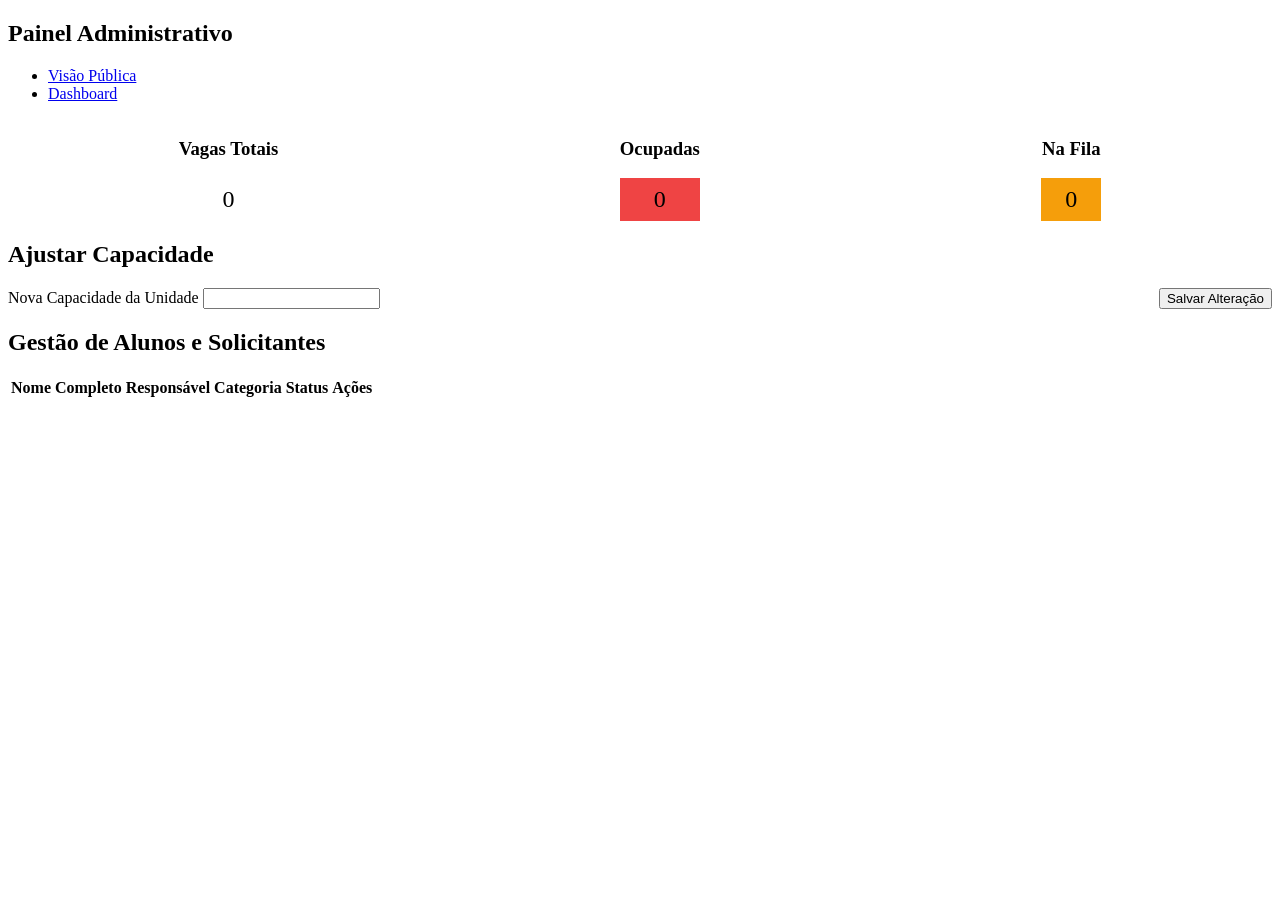
==== templates/admin.html @ 05b78af4 "Enhancement: Added admin dashboard, capacity management, and public queue filtering" ====
<!DOCTYPE html>
<html lang="pt-br">
<head>
    <meta charset="UTF-8">
    <meta name="viewport" content="width=device-width, initial-scale=1.0">
    <title>Administração - Gestão de Creches</title>
    <link rel="stylesheet" href="{{ url_for('static', filename='css/style.css') }}">
    <link href="https://fonts.googleapis.com/css2?family=Inter:wght@400;600&display=swap" rel="stylesheet">
</head>
<body>
    <header>
        <nav>
            <h1>Painel Administrativo</h1>
            <ul>
                <li><a href="/">Visão Pública</a></li>
                <li><a href="/admin">Dashboard</a></li>
            </ul>
        </nav>
    </header>

    <main>
        <div class="container" style="grid-template-columns: 1fr;">
            <div class="card" style="display: flex; justify-content: space-around; text-align: center;">
                <div>
                    <h3>Vagas Totais</h3>
                    <div id="totalVagas" class="badge" style="font-size: 1.5rem; padding: 0.5rem 1.5rem;">0</div>
                </div>
                <div>
                    <h3>Ocupadas</h3>
                    <div id="vagasOcupadas" class="badge" style="background: #ef4444; font-size: 1.5rem; padding: 0.5rem 1.5rem;">0</div>
                </div>
                <div>
                    <h3>Na Fila</h3>
                    <div id="naFila" class="badge" style="background: #f59e0b; font-size: 1.5rem; padding: 0.5rem 1.5rem;">0</div>
                </div>
            </div>

            <div class="card">
                <h2>Ajustar Capacidade</h2>
                <div class="form-group" style="display: flex; gap: 1rem; align-items: flex-end;">
                    <div style="flex: 1;">
                        <label for="novaCapacidade">Nova Capacidade da Unidade</label>
                        <input type="number" id="novaCapacidade" min="1">
                    </div>
                    <button onclick="atualizarCapacidade()" class="btn-primary" style="width: auto;">Salvar Alteração</button>
                </div>
            </div>

            <div class="card">
                <h2>Gestão de Alunos e Solicitantes</h2>
                <table>
                    <thead>
                        <tr>
                            <th>Nome Completo</th>
                            <th>Responsável</th>
                            <th>Categoria</th>
                            <th>Status</th>
                            <th>Ações</th>
                        </tr>
                    </thead>
                    <tbody id="adminTableBody">
                        <!-- Preenchido via JS -->
                    </tbody>
                </table>
            </div>
        </div>
    </main>

    <script>
        async function carregarDashboard() {
            const res = await fetch('/api/admin/stats');
            const stats = await res.json();
            document.getElementById('totalVagas').innerText = stats.capacidade_total;
            document.getElementById('vagasOcupadas').innerText = stats.vagas_ocupadas;
            document.getElementById('naFila').innerText = stats.na_fila;
            document.getElementById('novaCapacidade').value = stats.capacidade_total;

            const resCriancas = await fetch('/api/admin/criancas');
            const criancas = await resCriancas.json();
            const body = document.getElementById('adminTableBody');
            body.innerHTML = criancas.map(c => `
                <tr>
                    <td>${c.nome}</td>
                    <td>${c.responsavel}</td>
                    <td>${c.categoria}</td>
                    <td><span class="badge" style="background: ${c.status === 'matriculada' ? '#10b981' : '#f59e0b'}">${c.status}</span></td>
                    <td>
                        ${c.status === 'aguardando' ? 
                            `<button onclick="matricularManual(${c.id})" class="btn-primary" style="padding: 0.25rem 0.5rem; font-size: 0.8rem;">Matricular</button>` : 
                            '--'}
                    </td>
                </tr>
            `).join('');
        }

        async function atualizarCapacidade() {
            const cap = document.getElementById('novaCapacidade').value;
            await fetch('/api/admin/unidade/capacidade', {
                method: 'POST',
                headers: {'Content-Type': 'application/json'},
                body: JSON.stringify({capacidade: parseInt(cap)})
            });
            alert('Capacidade atualizada!');
            carregarDashboard();
        }

        async function matricularManual(id) {
            if(confirm('Deseja matricular esta criança manualmente?')) {
                const res = await fetch(`/api/admin/matricular/${id}`, {method: 'POST'});
                const data = await res.json();
                alert(data.mensagem || data.erro);
                carregarDashboard();
            }
        }

        carregarDashboard();
    </script>
</body>
</html>
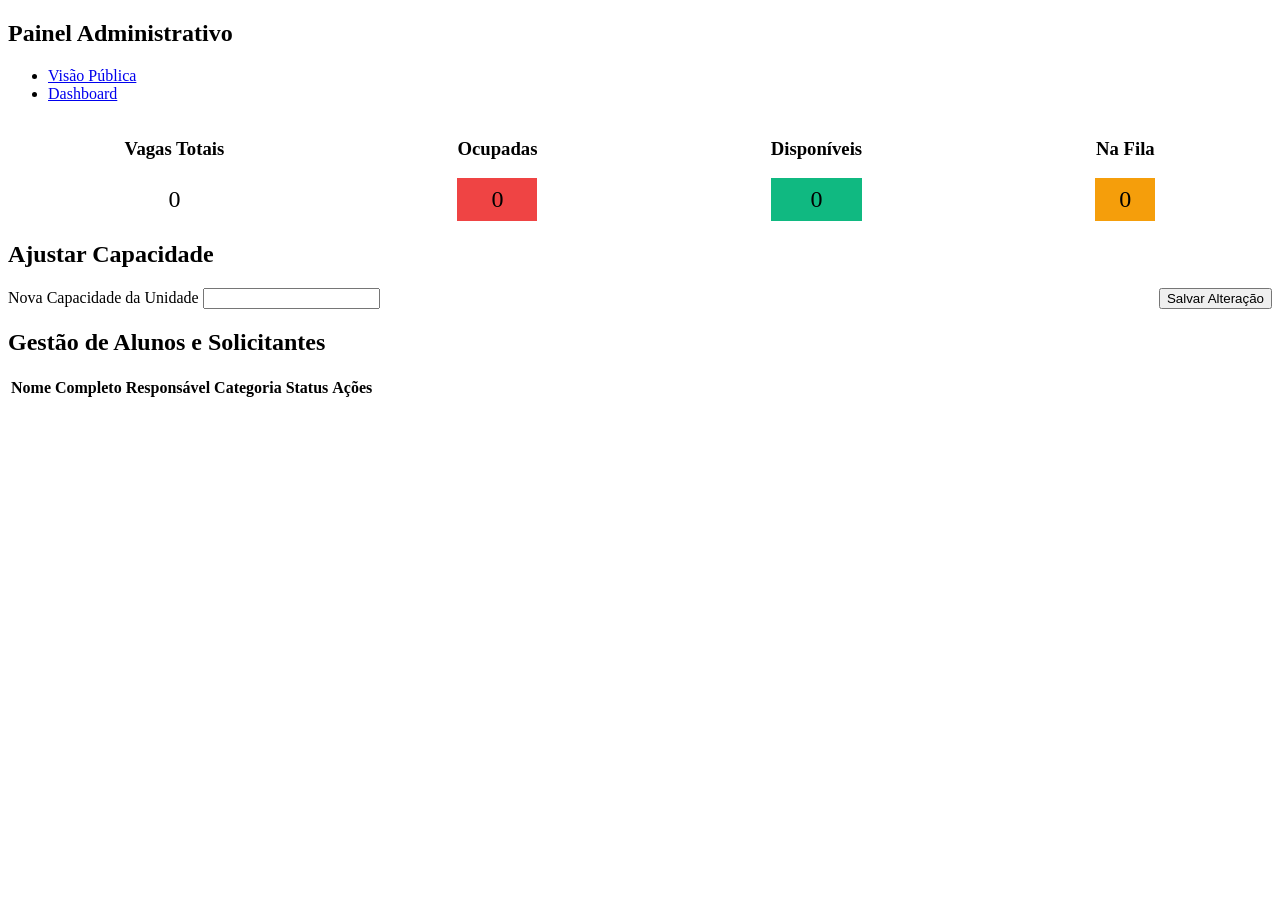
==== commit 63eaeab4: "UI: Added 'Available Vacancies' card to admin dashboard" ====
--- a/templates/admin.html
+++ b/templates/admin.html
@@ -28,6 +28,10 @@
                 <div>
                     <h3>Ocupadas</h3>
                     <div id="vagasOcupadas" class="badge" style="background: #ef4444; font-size: 1.5rem; padding: 0.5rem 1.5rem;">0</div>
+                </div>
+                <div>
+                    <h3>Disponíveis</h3>
+                    <div id="vagasDisponiveis" class="badge" style="background: #10b981; font-size: 1.5rem; padding: 0.5rem 1.5rem;">0</div>
                 </div>
                 <div>
                     <h3>Na Fila</h3>
@@ -72,6 +76,7 @@
             const stats = await res.json();
             document.getElementById('totalVagas').innerText = stats.capacidade_total;
             document.getElementById('vagasOcupadas').innerText = stats.vagas_ocupadas;
+            document.getElementById('vagasDisponiveis').innerText = stats.vagas_disponiveis;
             document.getElementById('naFila').innerText = stats.na_fila;
             document.getElementById('novaCapacidade').value = stats.capacidade_total;
 
@@ -85,12 +90,24 @@
                     <td>${c.categoria}</td>
                     <td><span class="badge" style="background: ${c.status === 'matriculada' ? '#10b981' : '#f59e0b'}">${c.status}</span></td>
                     <td>
-                        ${c.status === 'aguardando' ? 
-                            `<button onclick="matricularManual(${c.id})" class="btn-primary" style="padding: 0.25rem 0.5rem; font-size: 0.8rem;">Matricular</button>` : 
-                            '--'}
+                        <div style="display: flex; gap: 0.5rem;">
+                            ${c.status === 'aguardando' ? 
+                                `<button onclick="matricularManual(${c.id})" class="btn-primary" style="padding: 0.25rem 0.5rem; font-size: 0.8rem;">Matricular</button>
+                                 <button onclick="registrarSaida(${c.id}, '${c.nome}', 'Remover da Fila')" class="btn-primary" style="padding: 0.25rem 0.5rem; font-size: 0.8rem; background: #64748b;">Remover</button>` : 
+                                `<button onclick="registrarSaida(${c.id}, '${c.nome}', 'Registrar Saída')" class="btn-primary" style="padding: 0.25rem 0.5rem; font-size: 0.8rem; background: #ef4444;">Saída</button>`}
+                        </div>
                     </td>
                 </tr>
             `).join('');
+        }
+
+        async function registrarSaida(id, nome, acao = 'Registrar Saída') {
+            if(confirm(`Deseja ${acao.toLowerCase()} de ${nome}?`)) {
+                const res = await fetch(`/api/admin/remover/${id}`, {method: 'POST'});
+                const data = await res.json();
+                alert(data.mensagem);
+                carregarDashboard();
+            }
         }
 
         async function atualizarCapacidade() {
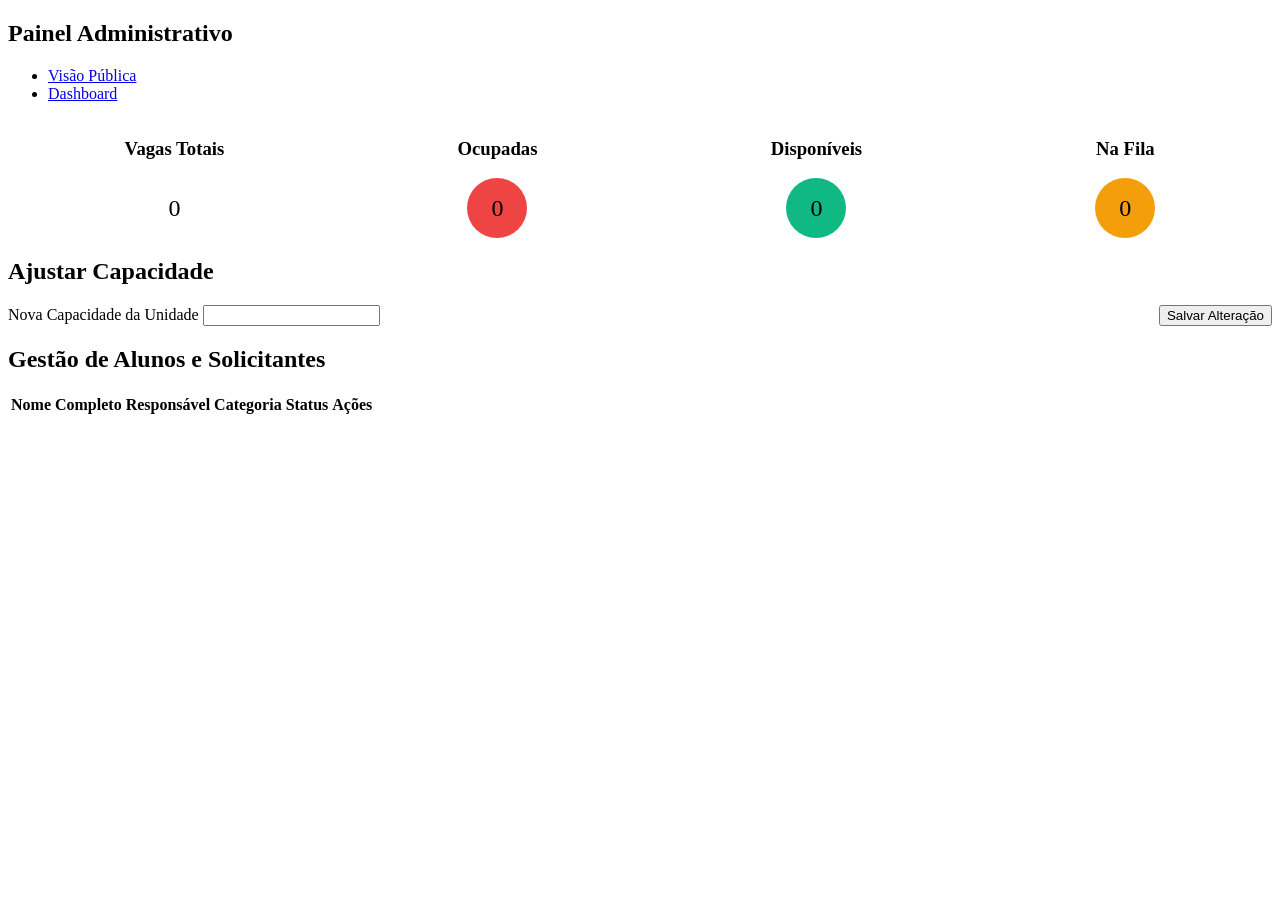
==== commit 6d045fb5: "UI: Standardized admin dashboard badge sizes" ====
--- a/templates/admin.html
+++ b/templates/admin.html
@@ -20,22 +20,22 @@
 
     <main>
         <div class="container" style="grid-template-columns: 1fr;">
-            <div class="card" style="display: flex; justify-content: space-around; text-align: center;">
+            <div class="card" style="display: flex; justify-content: space-around; text-align: center; align-items: flex-end;">
                 <div>
                     <h3>Vagas Totais</h3>
-                    <div id="totalVagas" class="badge" style="font-size: 1.5rem; padding: 0.5rem 1.5rem;">0</div>
+                    <div id="totalVagas" class="badge" style="width: 60px; height: 60px; display: flex; align-items: center; justify-content: center; margin: 0 auto; font-size: 1.5rem; border-radius: 50%;">0</div>
                 </div>
                 <div>
                     <h3>Ocupadas</h3>
-                    <div id="vagasOcupadas" class="badge" style="background: #ef4444; font-size: 1.5rem; padding: 0.5rem 1.5rem;">0</div>
+                    <div id="vagasOcupadas" class="badge" style="background: #ef4444; width: 60px; height: 60px; display: flex; align-items: center; justify-content: center; margin: 0 auto; font-size: 1.5rem; border-radius: 50%;">0</div>
                 </div>
                 <div>
                     <h3>Disponíveis</h3>
-                    <div id="vagasDisponiveis" class="badge" style="background: #10b981; font-size: 1.5rem; padding: 0.5rem 1.5rem;">0</div>
+                    <div id="vagasDisponiveis" class="badge" style="background: #10b981; width: 60px; height: 60px; display: flex; align-items: center; justify-content: center; margin: 0 auto; font-size: 1.5rem; border-radius: 50%;">0</div>
                 </div>
                 <div>
                     <h3>Na Fila</h3>
-                    <div id="naFila" class="badge" style="background: #f59e0b; font-size: 1.5rem; padding: 0.5rem 1.5rem;">0</div>
+                    <div id="naFila" class="badge" style="background: #f59e0b; width: 60px; height: 60px; display: flex; align-items: center; justify-content: center; margin: 0 auto; font-size: 1.5rem; border-radius: 50%;">0</div>
                 </div>
             </div>
 
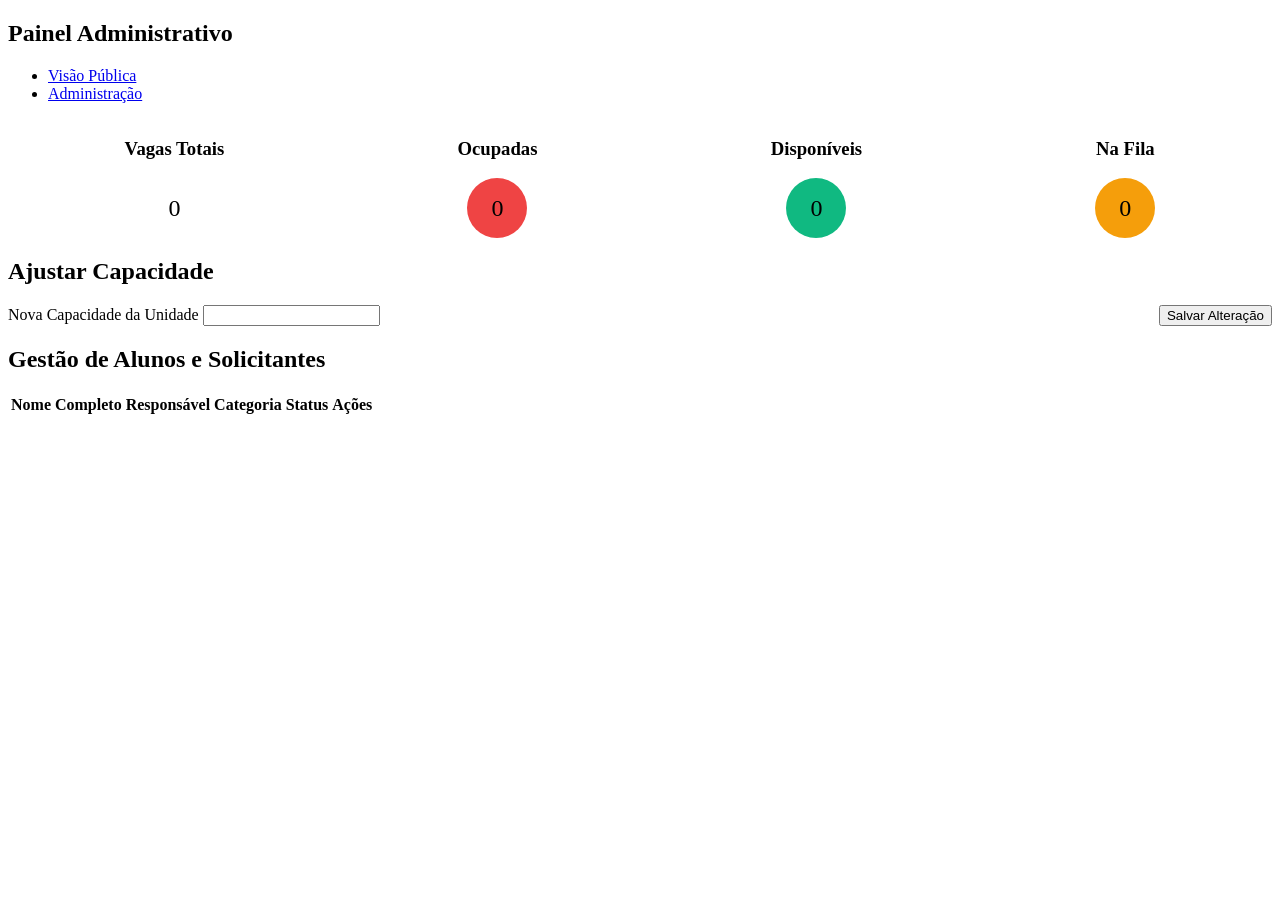
==== commit 64632561: "UI: Standardized navigation across pages with active state emphasis" ====
--- a/templates/admin.html
+++ b/templates/admin.html
@@ -13,7 +13,7 @@
             <h1>Painel Administrativo</h1>
             <ul>
                 <li><a href="/">Visão Pública</a></li>
-                <li><a href="/admin">Dashboard</a></li>
+                <li><a href="/admin" class="active">Administração</a></li>
             </ul>
         </nav>
     </header>
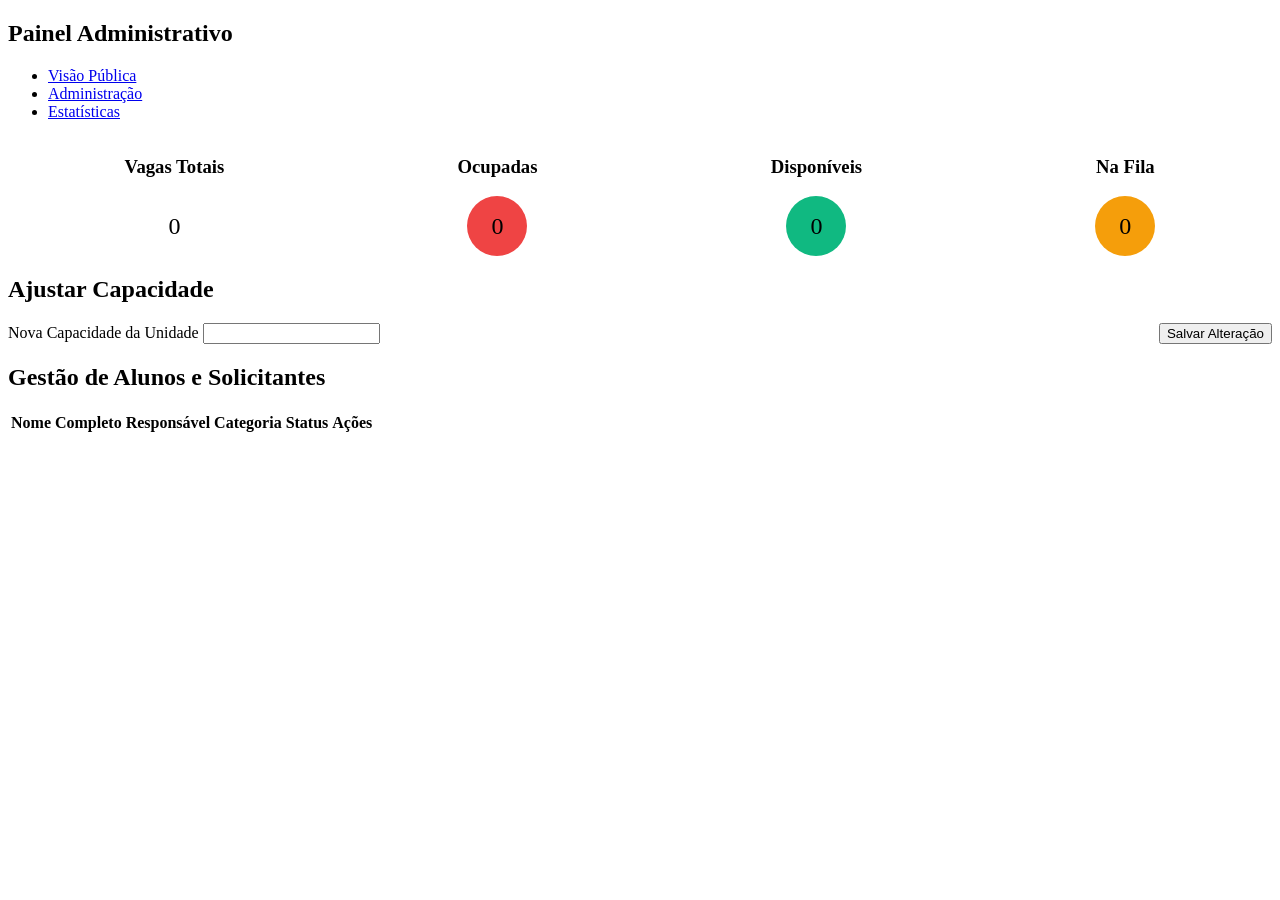
==== commit 4c39a67f: "Feature: Added Advanced KPI Dashboard with Chart.js and standardized navigation" ====
--- a/templates/admin.html
+++ b/templates/admin.html
@@ -14,6 +14,7 @@
             <ul>
                 <li><a href="/">Visão Pública</a></li>
                 <li><a href="/admin" class="active">Administração</a></li>
+                <li><a href="/dashboard">Estatísticas</a></li>
             </ul>
         </nav>
     </header>
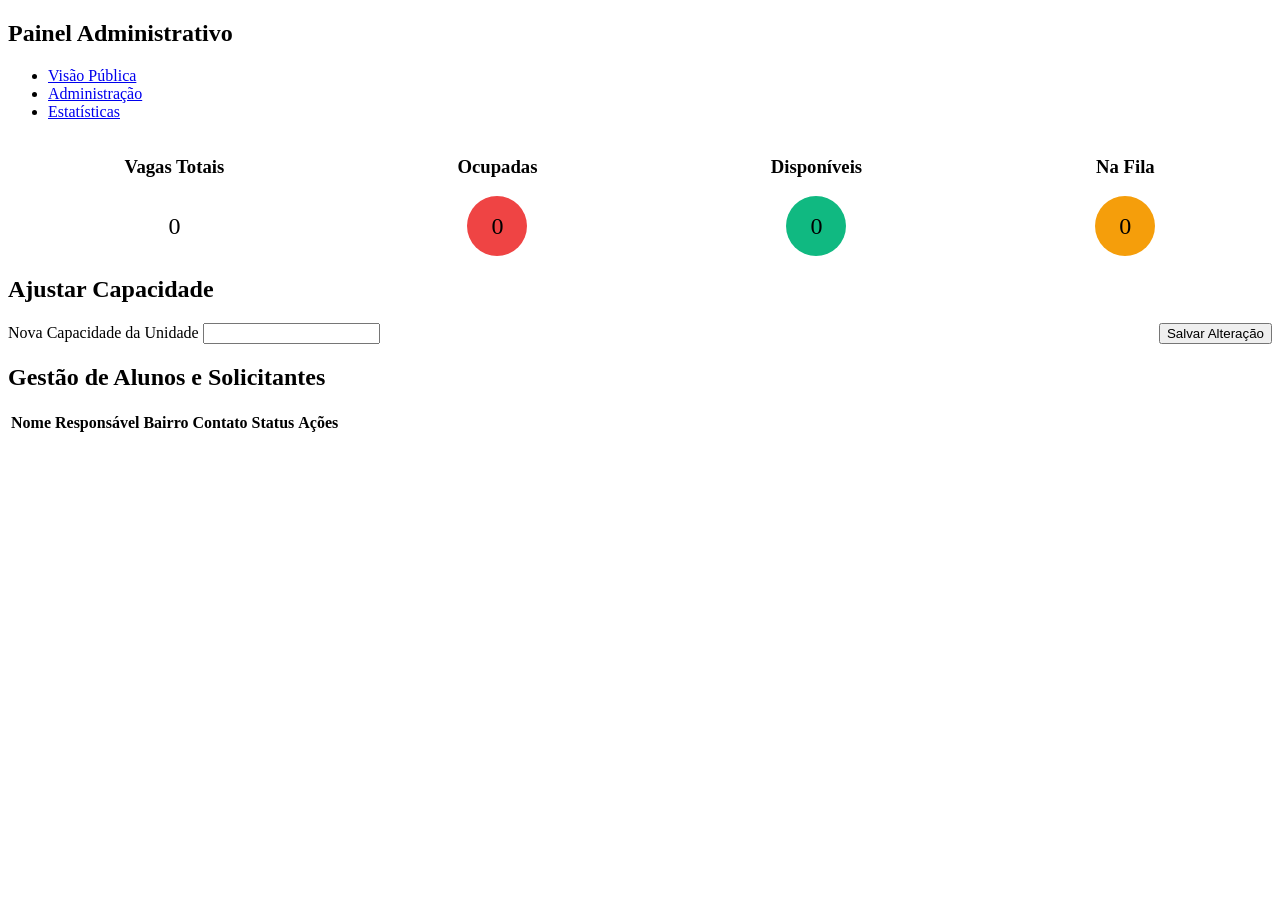
==== commit b8ea607a: "Feature: Added Bairro and Telefone to child profiles with new geographic chart" ====
--- a/templates/admin.html
+++ b/templates/admin.html
@@ -56,9 +56,10 @@
                 <table>
                     <thead>
                         <tr>
-                            <th>Nome Completo</th>
+                            <th>Nome</th>
                             <th>Responsável</th>
-                            <th>Categoria</th>
+                            <th>Bairro</th>
+                            <th>Contato</th>
                             <th>Status</th>
                             <th>Ações</th>
                         </tr>
@@ -88,7 +89,8 @@
                 <tr>
                     <td>${c.nome}</td>
                     <td>${c.responsavel}</td>
-                    <td>${c.categoria}</td>
+                    <td>${c.bairro || '-'}</td>
+                    <td>${c.telefone || '-'}</td>
                     <td><span class="badge" style="background: ${c.status === 'matriculada' ? '#10b981' : '#f59e0b'}">${c.status}</span></td>
                     <td>
                         <div style="display: flex; gap: 0.5rem;">
